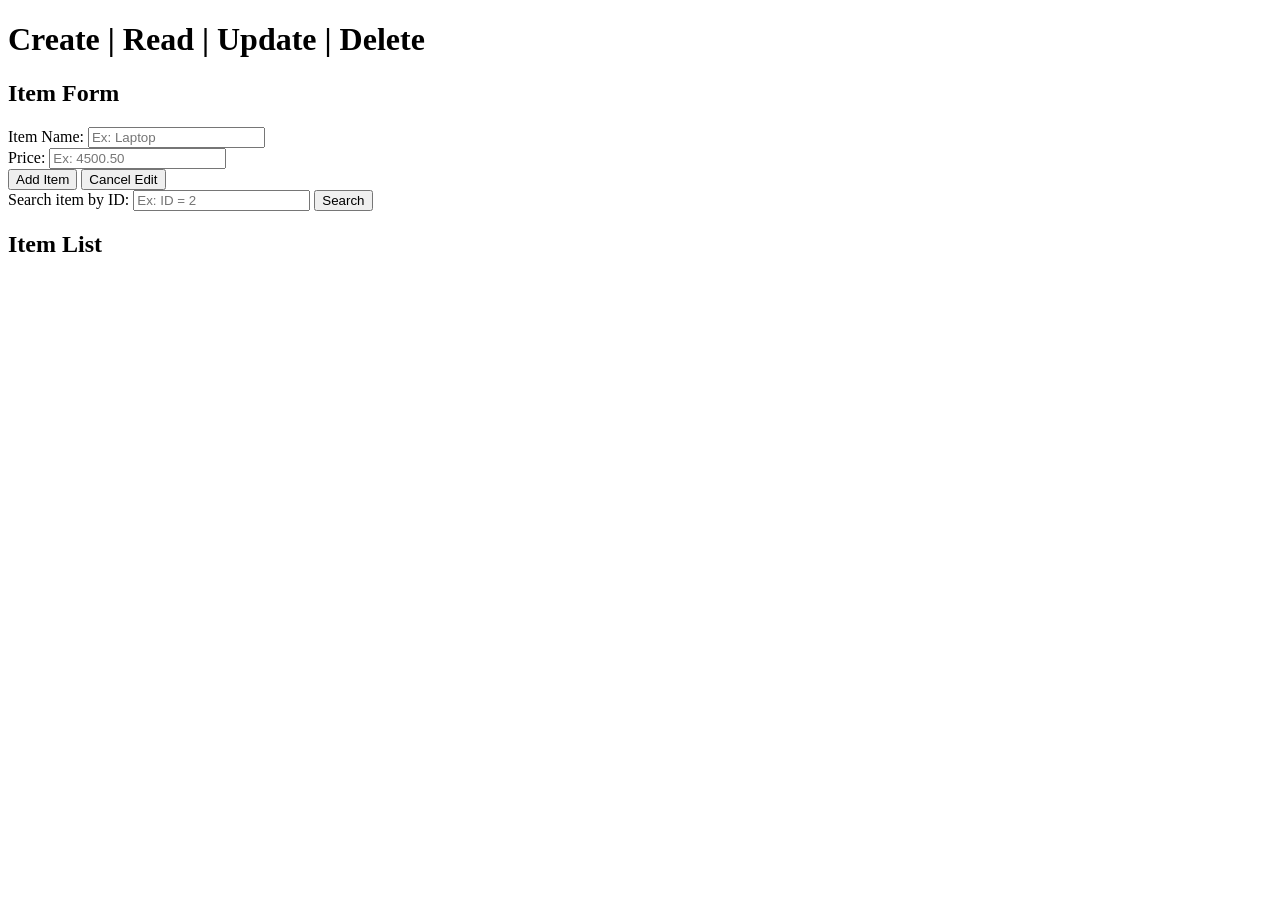
==== frontend/index.html @ 18086c79 "create index.html" ====
<!DOCTYPE html>
<html lang="en">
<head>
  <meta charset="UTF-8">
  <meta name="viewport" content="width=device-width, initial-scale=1.0">
  <title>CRUD Management</title>
  <link rel="icon" href="/static/favicon.ico" type="image/x-icon">
  <link rel="stylesheet" href="/style.css">
</head>

<body>
  <h1>Create | Read | Update | Delete</h1>

  <h2>Item Form</h2>
  <form id="form-item">
    <input type="hidden" id="item-id">

    <div>
      <label for="name">Item Name:</label>
      <input type="text" id="name" placeholder="Ex: Laptop" required>
    </div>

    <div>
      <label for="price">Price:</label>
      <input type="number" id="price" step="0.01" placeholder="Ex: 4500.50" required>
    </div>

    <button type="submit" id="btn-submit">Add Item</button>
    <button type="button" id="btn-cancel" onclick="cancelEdit()">Cancel Edit</button>
  </form>

  <div>
    <label for="search">Search item by ID:</label>
    <input type="number" id="search" placeholder="Ex: ID = 2" required>
    <button type="button" id="btn-search" onclick="searchItem()">Search</button>
  </div>

  <ul id="search-result"></ul>

  <h2>Item List</h2>
  <ul id="item-list"></ul>

  <script src="/script.js"></script>
</body>
</html>
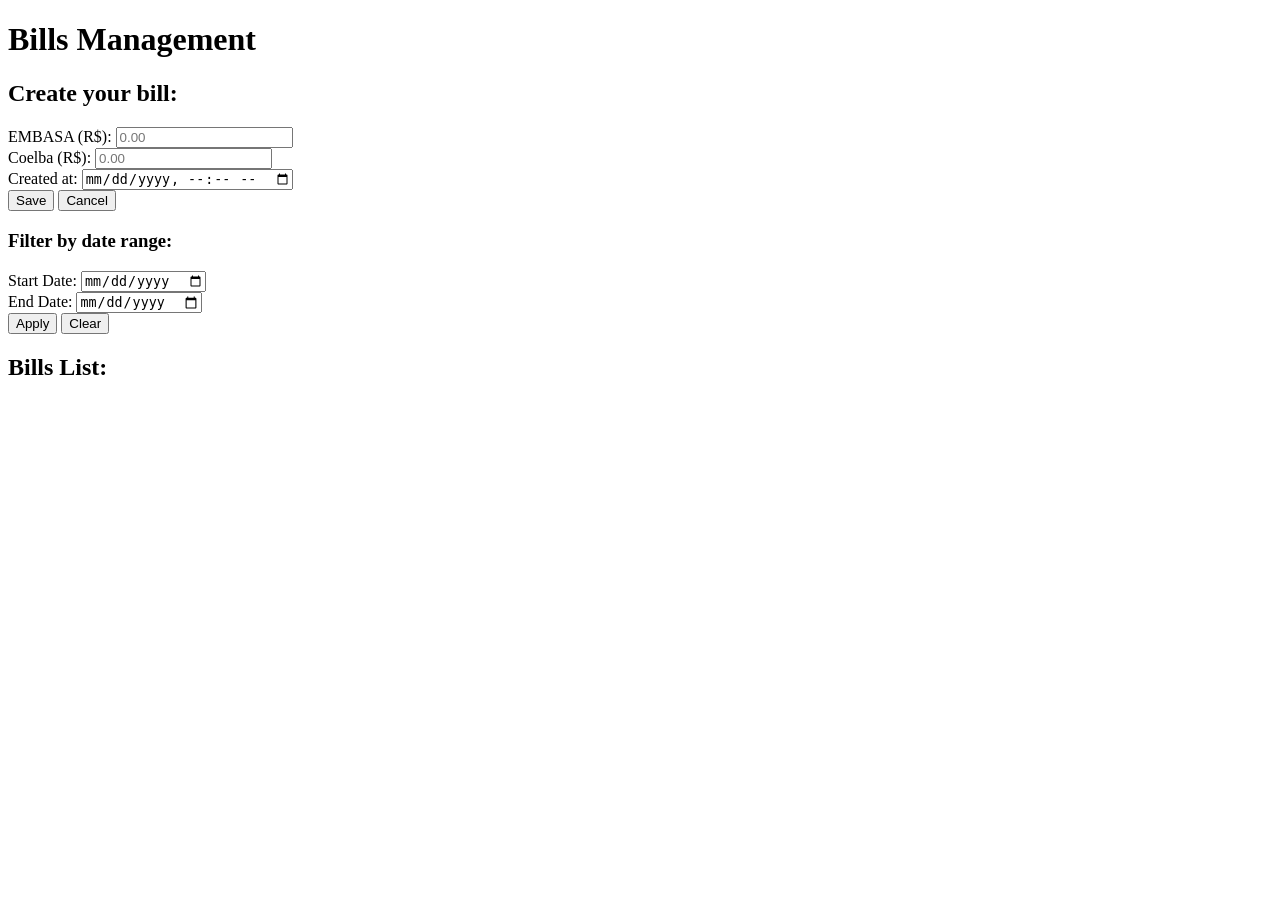
==== commit 016d4391: "Update index.html" ====
--- a/frontend/index.html
+++ b/frontend/index.html
@@ -3,43 +3,71 @@
 <head>
   <meta charset="UTF-8">
   <meta name="viewport" content="width=device-width, initial-scale=1.0">
-  <title>CRUD Management</title>
-  <link rel="icon" href="/static/favicon.ico" type="image/x-icon">
+  <title>Management</title>
   <link rel="stylesheet" href="/style.css">
 </head>
 
 <body>
-  <h1>Create | Read | Update | Delete</h1>
-
-  <h2>Item Form</h2>
+  <h1>Bills Management</h1>
+  <h2>Create your bill: </h2>
   <form id="form-item">
     <input type="hidden" id="item-id">
 
-    <div>
-      <label for="name">Item Name:</label>
-      <input type="text" id="name" placeholder="Ex: Laptop" required>
+    <div class="form-group">
+      <label for="embasa">EMBASA (R$):</label>
+      <input type="number" step="0.01" id="embasa" placeholder="0.00" required>
     </div>
 
-    <div>
-      <label for="price">Price:</label>
-      <input type="number" id="price" step="0.01" placeholder="Ex: 4500.50" required>
+    <div class="form-group">
+      <label for="coelba">Coelba (R$):</label>
+      <input type="number" step="0.01" id="coelba" placeholder="0.00" required>
     </div>
 
-    <button type="submit" id="btn-submit">Add Item</button>
-    <button type="button" id="btn-cancel" onclick="cancelEdit()">Cancel Edit</button>
+    <div class="form-group dates">
+      <label for="created-at">Created at:</label>
+      <input type="datetime-local" id="created-at">
+      <div id="updated-at-wrapper" style="display:none;">
+          <label for="updated-at">Last Updated:</label>
+          <input type="datetime-local" id="updated-at" readonly>
+      </div>
+    </div>
+
+    <div class="form-actions">
+      <button type="submit" id="btn-submit">Save</button>
+      <button type="button" id="btn-cancel" onclick="cancelEdit()">Cancel</button>
+    </div>
   </form>
 
-  <div>
-    <label for="search">Search item by ID:</label>
-    <input type="number" id="search" placeholder="Ex: ID = 2" required>
+  <!--- <div class="search-box">
+    <label for="search">Search by ID:</label>
+    <input type="text" id="search" placeholder="Enter bill ID">
     <button type="button" id="btn-search" onclick="searchItem()">Search</button>
-  </div>
+  </div> !-->
 
   <ul id="search-result"></ul>
+  
+  <div class="date-filter">
+    <h3>Filter by date range: </h3>
+    <div class="date-inputs">
+      <div class="form-group">
+        <label for="start-date">Start Date:</label>
+        <input type="date" id="start-date">
+      </div>
+      <div class="form-group">
+        <label for="end-date">End Date:</label>
+        <input type="date" id="end-date">
+      </div>
+    </div>
 
-  <h2>Item List</h2>
+    <div class="form-actions">
+      <button type="button" id="btn-apply-filter" onclick="applyDateFilter()">Apply</button>
+      <button type="button" id="btn-clear-filter" onclick="clearDateFilter()">Clear</button>
+    </div>
+  </div>
+  
+
+  <h2>Bills List: </h2>
   <ul id="item-list"></ul>
-
   <script src="/script.js"></script>
 </body>
 </html>
